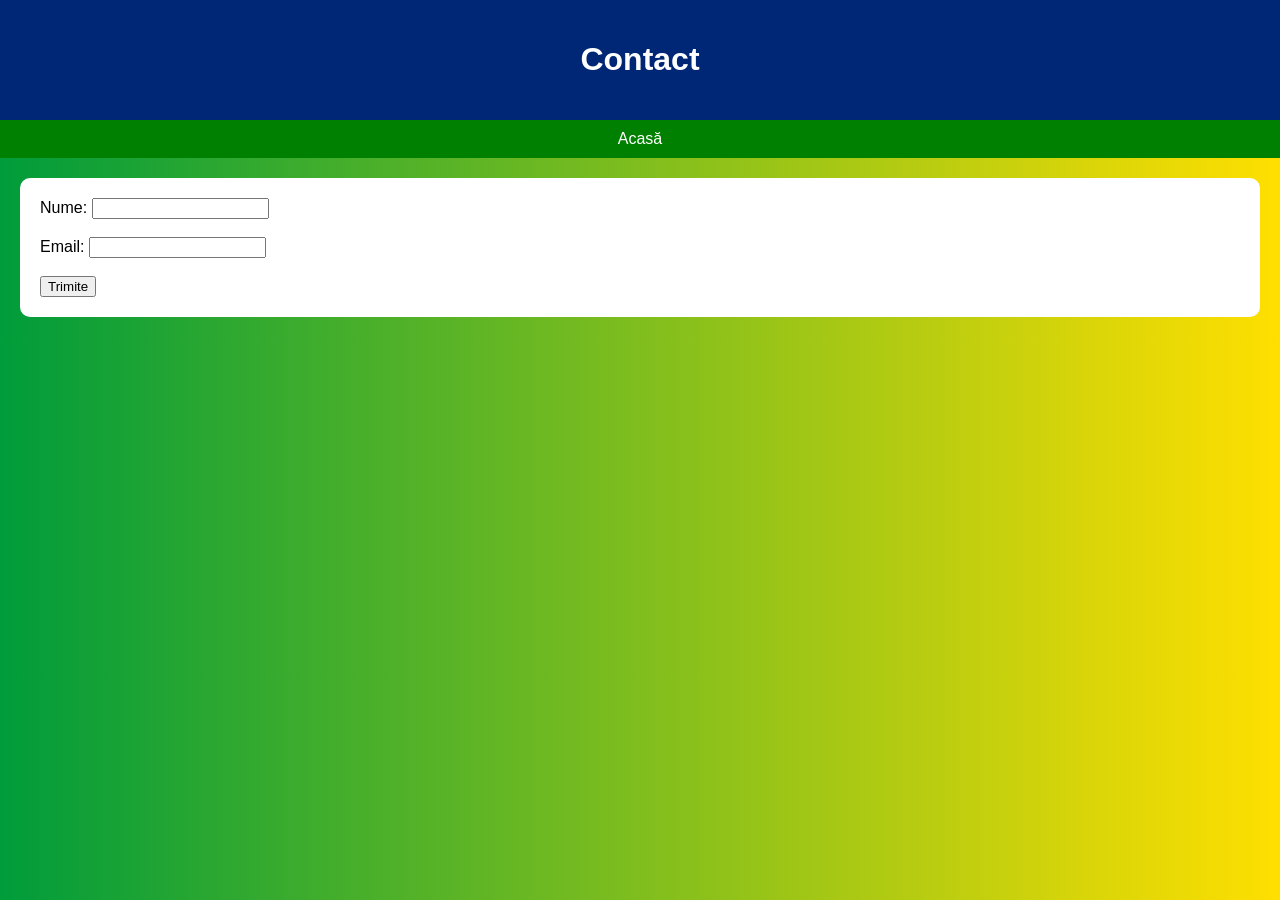
==== contact.html @ 762a2f2b "Add files via upload" ====
<!DOCTYPE html>
<html>
<head>
<title>Contact</title>
<link rel="stylesheet" href="style.css">
</head>
<body>

<header><h1>Contact</h1></header>

<nav>
<a href="index.html">Acasă</a>
</nav>

<div class="container">
<form>
Nume: <input type="text"><br><br>
Email: <input type="email"><br><br>
<button>Trimite</button>
</form>
</div>

</body>
</html>
---- style.css ----
body {
    margin: 0;
    font-family: Arial;
    background: linear-gradient(to right, #009c3b, #ffdf00);
}

header {
    background: #002776;
    color: white;
    text-align: center;
    padding: 20px;
}

nav {
    background: green;
    text-align: center;
    padding: 10px;
}

nav a {
    color: white;
    margin: 10px;
    text-decoration: none;
}

.container {
    background: white;
    margin: 20px;
    padding: 20px;
    border-radius: 10px;
}

.grid img {
    width: 30%;
}
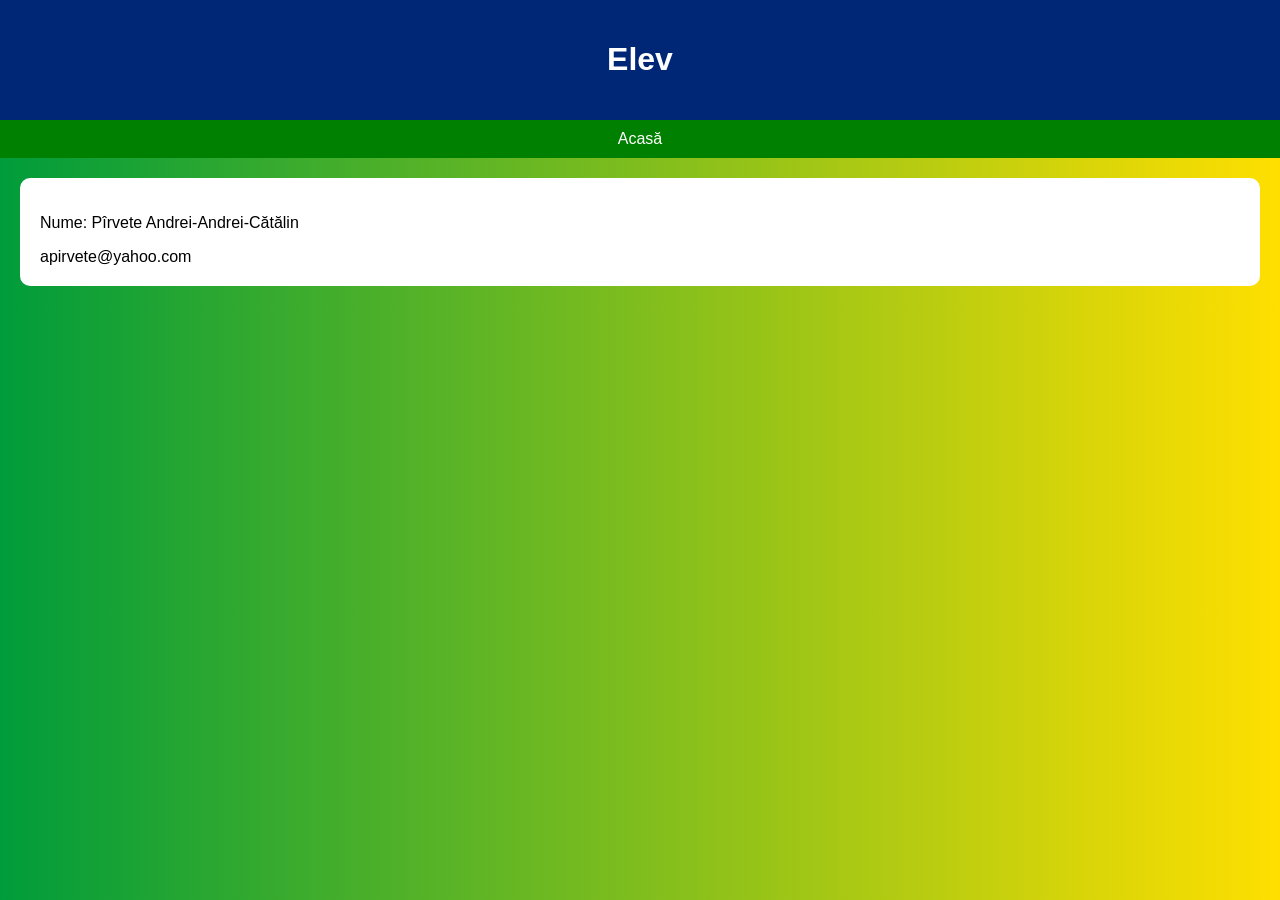
==== commit 94bac1cf: "a" ====
--- a/contact.html
+++ b/contact.html
@@ -1,23 +1,20 @@
 <!DOCTYPE html>
 <html>
 <head>
-<title>Contact</title>
+<title>Elev</title>
 <link rel="stylesheet" href="style.css">
 </head>
 <body>
 
-<header><h1>Contact</h1></header>
+<header><h1>Elev</h1></header>
 
 <nav>
 <a href="index.html">Acasă</a>
 </nav>
 
 <div class="container">
-<form>
-Nume: <input type="text"><br><br>
-Email: <input type="email"><br><br>
-<button>Trimite</button>
-</form>
+<p> Nume: Pîrvete Andrei-Andrei-Cătălin</p>
+<link> apirvete@yahoo.com
 </div>
 
 </body>
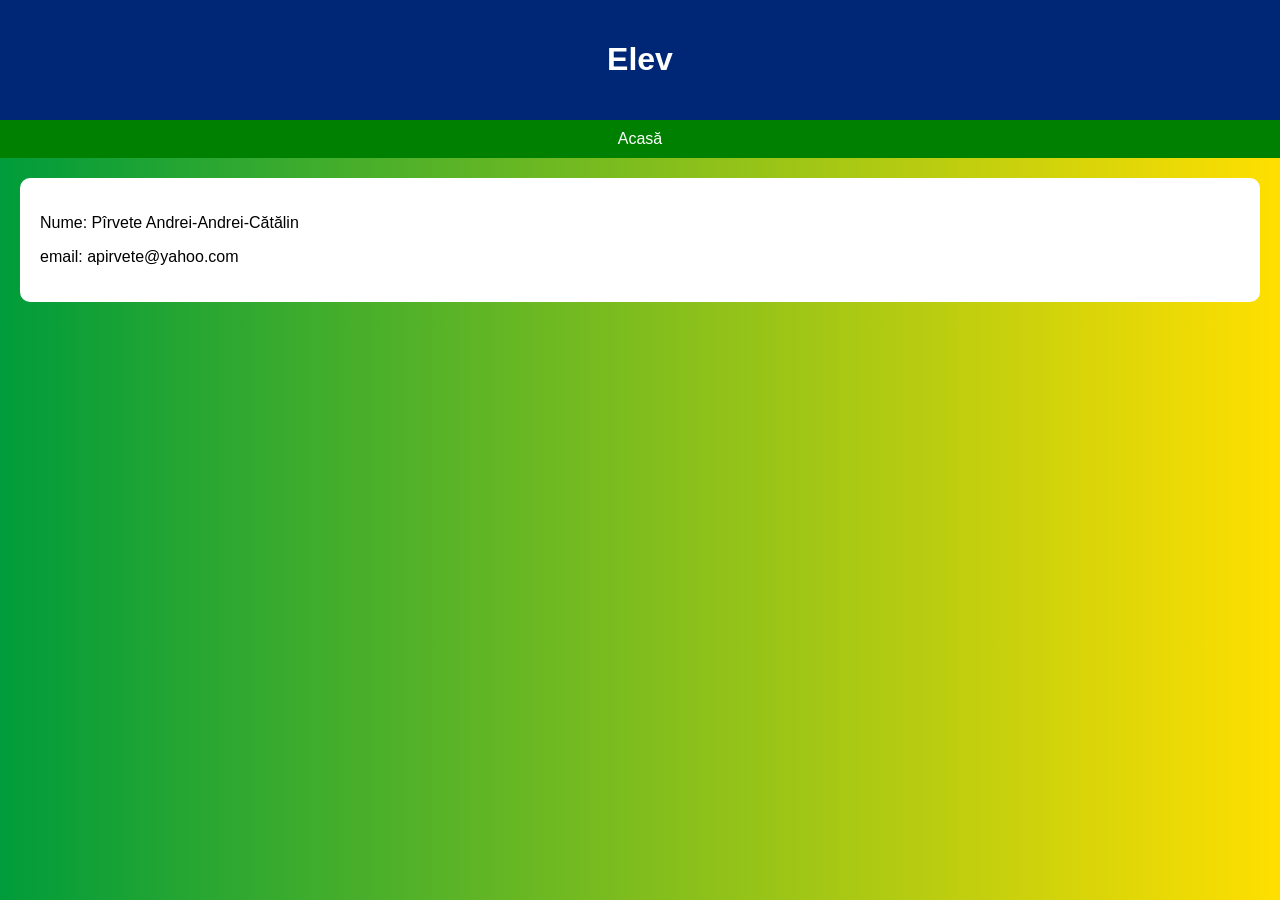
==== commit 7dd0b9a5: "a" ====
--- a/contact.html
+++ b/contact.html
@@ -14,7 +14,7 @@
 
 <div class="container">
 <p> Nume: Pîrvete Andrei-Andrei-Cătălin</p>
-<link> apirvete@yahoo.com
+<p> email: apirvete@yahoo.com</p>
 </div>
 
 </body>
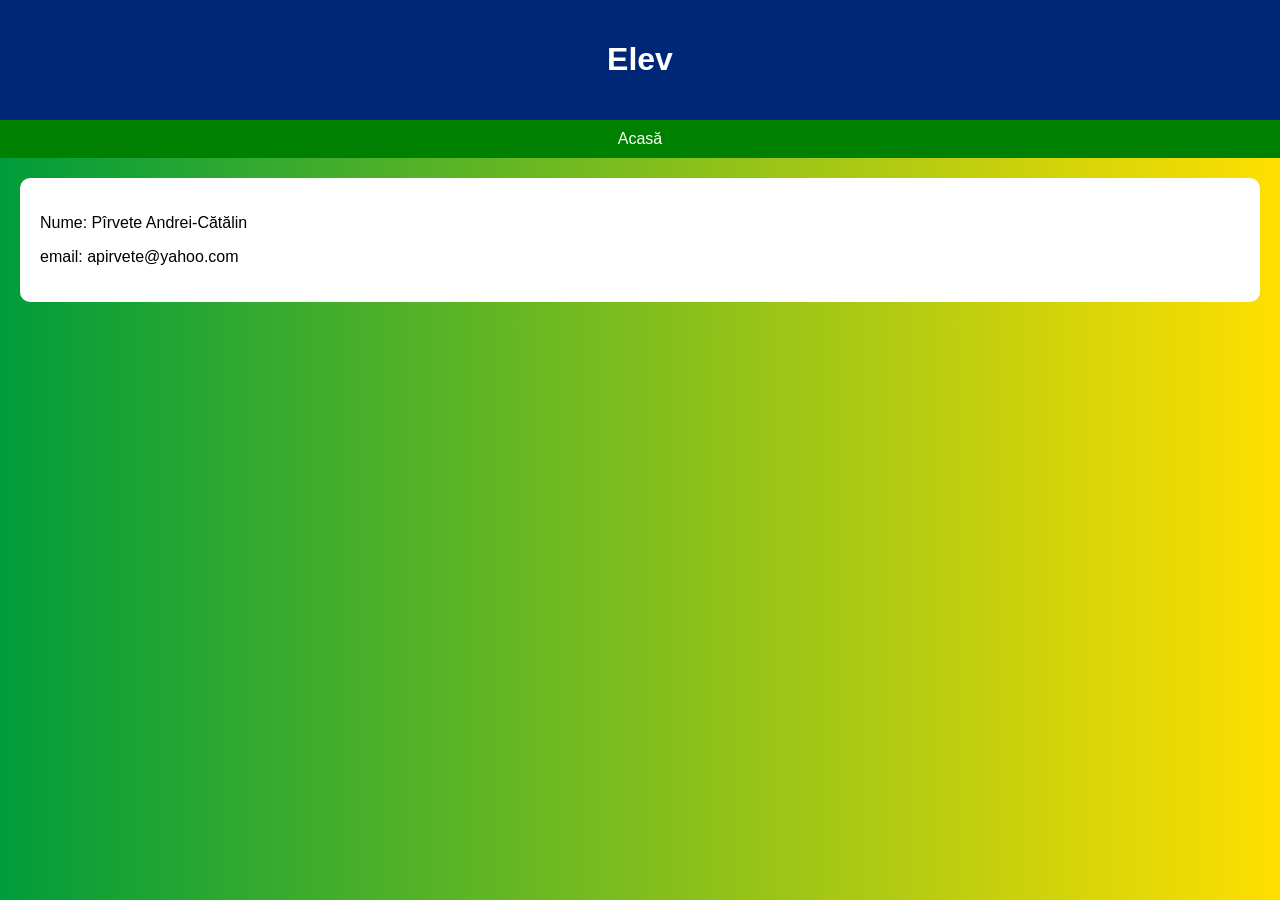
==== commit 3c704565: "hcg" ====
--- a/contact.html
+++ b/contact.html
@@ -13,7 +13,7 @@
 </nav>
 
 <div class="container">
-<p> Nume: Pîrvete Andrei-Andrei-Cătălin</p>
+<p> Nume: Pîrvete Andrei-Cătălin</p>
 <p> email: apirvete@yahoo.com</p>
 </div>
 
